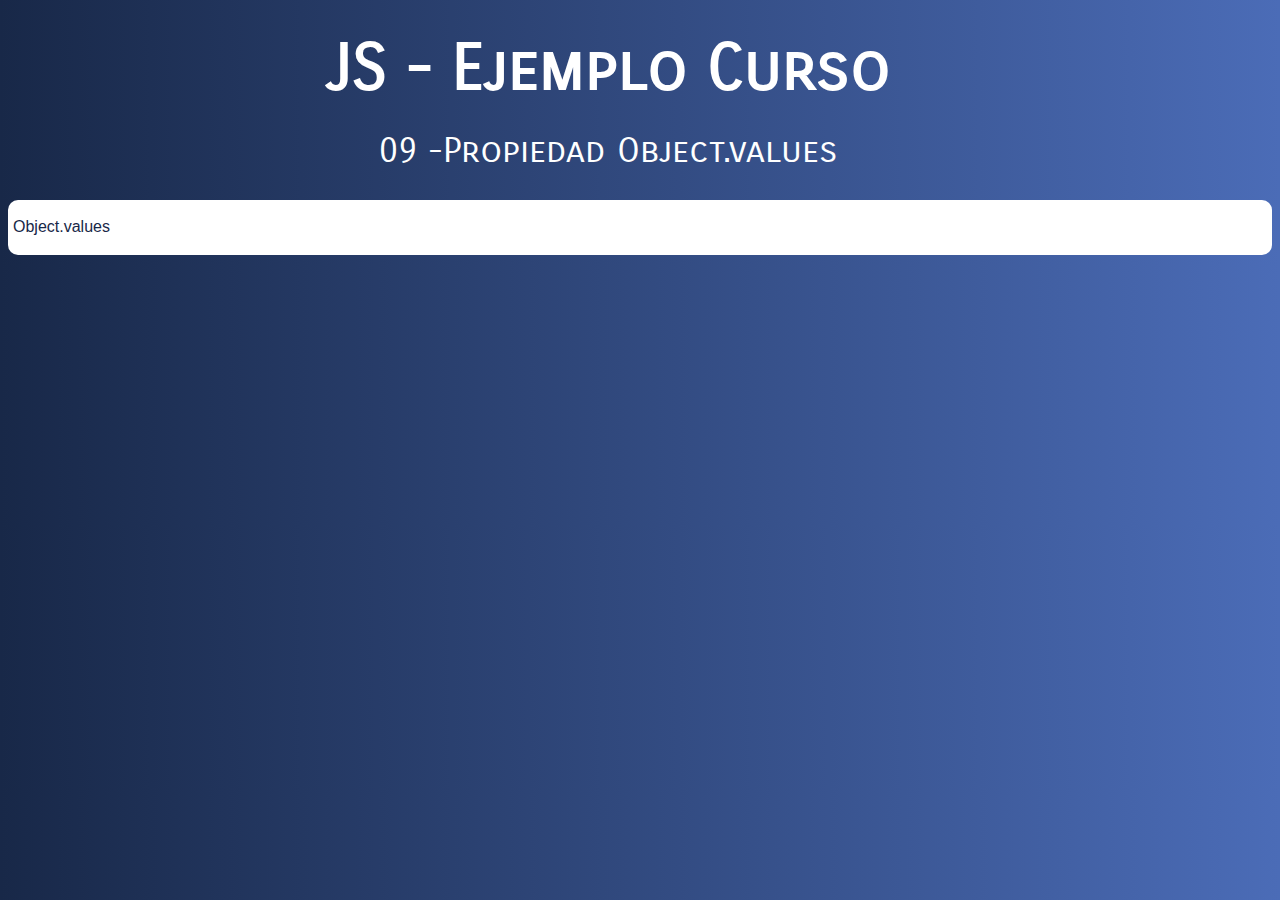
==== index.html @ 55593deb "primer commit" ====
<!DOCTYPE html>
<html lang="en">
<head>
    <meta charset="UTF-8">
    <meta name="viewport" content="width=device-width, initial-scale=1.0">
    <title>Document</title>
    <link href="https://fonts.googleapis.com/css2?family=Carrois+Gothic+SC&display=swap" rel="stylesheet"> 
    <link rel="stylesheet" href="css/style.css">
</head>
<body>

    <div class="contenido">
        <h1>JS - Ejemplo Curso </h1>
        <p id="titulo"></p>
    </div>
    <div id="curso">
        <p>
        <input type="text" name="campo1" id="campo1"><br>
        <input type="text" name="campo2" id="campo2"><br>
        <button id="button" >ENVIAR</button>
        </p>

    </div>
    <div id="info" class="bloque"></div>
    <!-- script donde tengo los datos que voy usar -->
    <script src="js/00-curso.js"></script>
    <!-- script donde tengo las funciones que  voy usar -->
    <script src="js/00-funciones.js"></script>  
    <!-- script de ejemplos -->
   <!--  <script src="js/00-app.js"></script> -->
<!-- 
    <script src="js/01-app.js"></script>  -->
  <!--   <script src="js/02-app.js"></script> -->
   <!--  <script src="js/03-app.js"></script> -->
   <!--  <script src="js/04-app.js"></script> -->
   <!--  <script src="js/05-app.js"></script>  -->
    <!-- <script src="js/06-app.js"></script>  -->
   <!--  <script src="js/07-app.js"></script>  -->
    <!-- <script src="js/08-app.js"></script>  -->
    <script src="js/09-app.js"></script> 
<!-- Array Methods -->
<!--  <script src="js/10-app.js"></script>  -->
<!--  <script src="js/11-app.js"></script> -->
<!--  <script src="js/12-app.js"></script>  -->
<!--  <script src="js/13-app.js"></script>  -->
 <!-- <script src="js/13-app_01.js"></script>  -->
<!--  <script src="js/14-app.js"></script>  -->
<!--  <script src="js/15-app.js"></script>  -->
<!-- EJERCICIOS -->
<!--  <script src="js/99-app.js"></script>  -->
 <!-- <script src="js/99-app-01.js"></script> --> 
 <!-- <script src="js/99-app-02.js"></script>  -->
<!--  <script src="js/99-app-03.js"></script> --> 

    
</body>
</html>
---- css/style.css ----
body {
    background: #4b6cb7;  /* fallback for old browsers */
    background: -webkit-linear-gradient(to right, #182848, #4b6cb7);  /* Chrome 10-25, Safari 5.1-6 */
    background: linear-gradient(to right, #182848, #4b6cb7); /* W3C, IE 10+/ Edge, Firefox 16+, Chrome 26+, Opera 12+, Safari 7+ */
}

h1, p, a {
    font-family: 'Carrois Gothic SC', sans-serif;
    display: block;
    text-align: center;
    line-height:.8;
    color: white;
}
.contenido {
    max-width: 1200px;
   /*  margin: 5rem auto 0 auto; */
    color: white;
    font-size: 3rem;
    font-family: 'Carrois Gothic SC', sans-serif;
}
h1 {
    font-size: 4rem;
}
a {
    font-size: 1.4rem;
}
p {
    font-size: 2.2rem;
}

.hashtag {
    font-family: Arial, Helvetica, sans-serif;
}

#texto {
    background-color: white;
    color :#182848;
    margin: 0px;
    
}

#texto p {
    text-align: left;
    color :#182848;
    font-size: 1,4rem;
    padding: 10px 5px;
}

#curso, #leccion {
    background-color: white;
    color :#182848;
    border-radius: 10px;
    padding: 5px 5px;
    text-align: left;
}

#curso  p {
    color:#182848;
    text-align: left;
    font-family: Verdana, Geneva, Tahoma, sans-serif;
    font-size: 16px;
}
#leccion  p {
    color:#182848;
    text-align: left;
    font-family: Verdana, Geneva, Tahoma, sans-serif;
    font-size: 16px;
}

.destacado {
    border : 5px solid red;
}
/* clases para todos los elementos donde mostramos informacion, debe cntrastar con el fondo general */
.bloque {
    background-color: white;
    color :#182848;
    border-radius: 10px;
    padding: 5px 5px;
    text-align: left;
    margin-top:5px;
}

.bloque  p {
    color:#182848;
    text-align: left;
    font-family: Verdana, Geneva, Tahoma, sans-serif;
    font-size: 16px;
}

.bloque ul li {
    text-align: left;

}
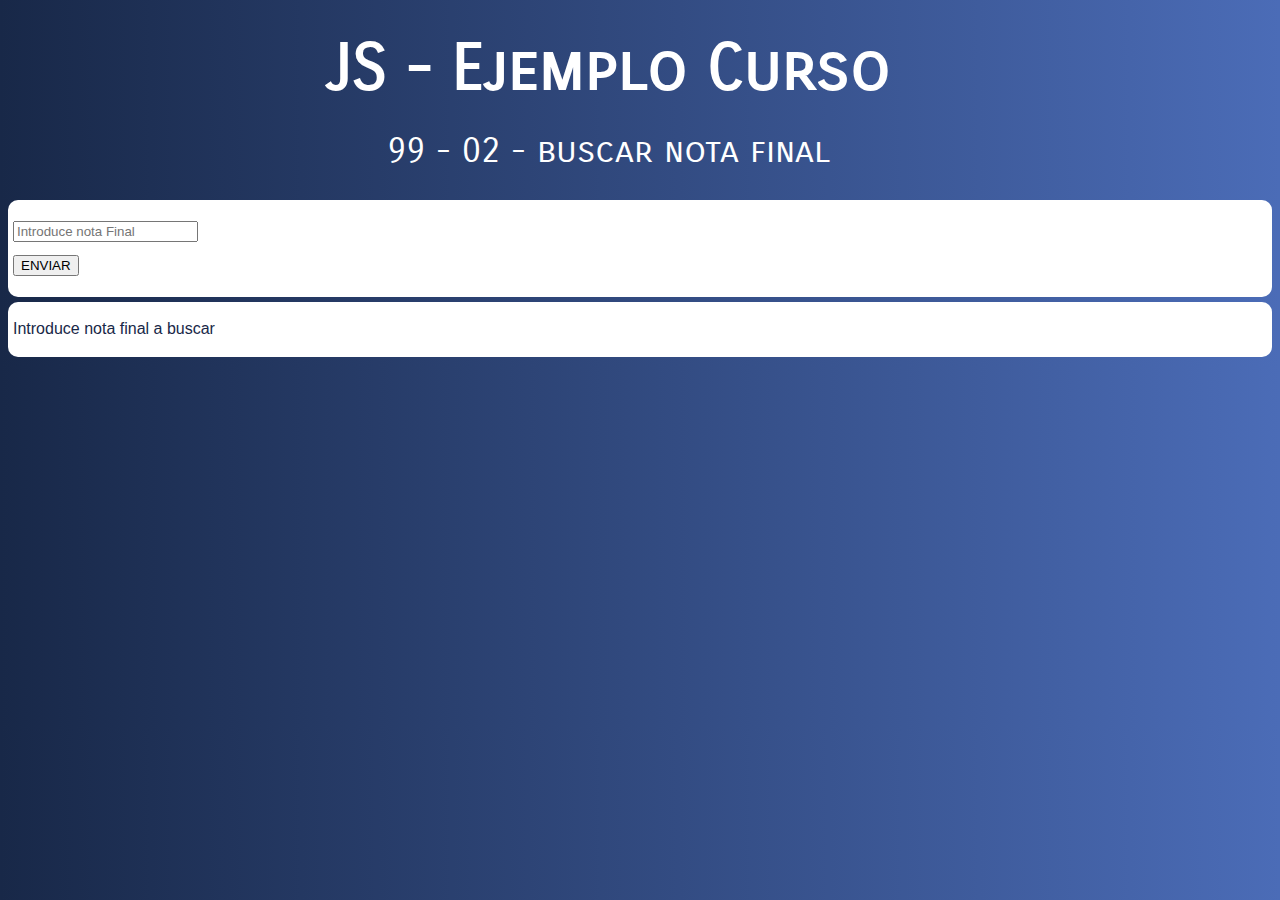
==== commit 041099a0: "actualizacion ejercicios" ====
--- a/index.html
+++ b/index.html
@@ -1,5 +1,5 @@
 <!DOCTYPE html>
-<html lang="en">
+<html lang="es">
 <head>
     <meta charset="UTF-8">
     <meta name="viewport" content="width=device-width, initial-scale=1.0">
@@ -27,30 +27,31 @@
     <!-- script donde tengo las funciones que  voy usar -->
     <script src="js/00-funciones.js"></script>  
     <!-- script de ejemplos -->
-   <!--  <script src="js/00-app.js"></script> -->
-<!-- 
-    <script src="js/01-app.js"></script>  -->
-  <!--   <script src="js/02-app.js"></script> -->
-   <!--  <script src="js/03-app.js"></script> -->
-   <!--  <script src="js/04-app.js"></script> -->
-   <!--  <script src="js/05-app.js"></script>  -->
+    <!-- <script src="js/00-app.js"></script> -->
+
+    <!-- <script src="js/01-app.js"></script> --> 
+   <!--  <script src="js/02-app.js"></script> -->
+  <!--   <script src="js/03-app.js"></script> -->
+    <!-- <script src="js/04-app.js"></script> -->
+    <!-- <script src="js/05-app.js"></script>  -->
     <!-- <script src="js/06-app.js"></script>  -->
-   <!--  <script src="js/07-app.js"></script>  -->
+    <!-- <script src="js/07-app.js"></script>  -->
     <!-- <script src="js/08-app.js"></script>  -->
-    <script src="js/09-app.js"></script> 
+    <!-- <script src="js/09-app.js"></script>  -->
 <!-- Array Methods -->
-<!--  <script src="js/10-app.js"></script>  -->
+ <!-- <script src="js/10-app.js"></script>  -->
 <!--  <script src="js/11-app.js"></script> -->
-<!--  <script src="js/12-app.js"></script>  -->
+ <!-- <script src="js/12-app.js"></script>  -->
+<!--  <script src="js/12-app-01.js"></script>  --> 
 <!--  <script src="js/13-app.js"></script>  -->
  <!-- <script src="js/13-app_01.js"></script>  -->
 <!--  <script src="js/14-app.js"></script>  -->
 <!--  <script src="js/15-app.js"></script>  -->
 <!-- EJERCICIOS -->
-<!--  <script src="js/99-app.js"></script>  -->
- <!-- <script src="js/99-app-01.js"></script> --> 
- <!-- <script src="js/99-app-02.js"></script>  -->
-<!--  <script src="js/99-app-03.js"></script> --> 
+ <!-- <script src="js/99-app.js"></script>  -->
+<!--  <script src="js/99-app-01.js"></script>  -->
+ <script src="js/99-app-02.js"></script> 
+ <!-- <script src="js/99-app-03.js"></script>  -->
 
     
 </body>
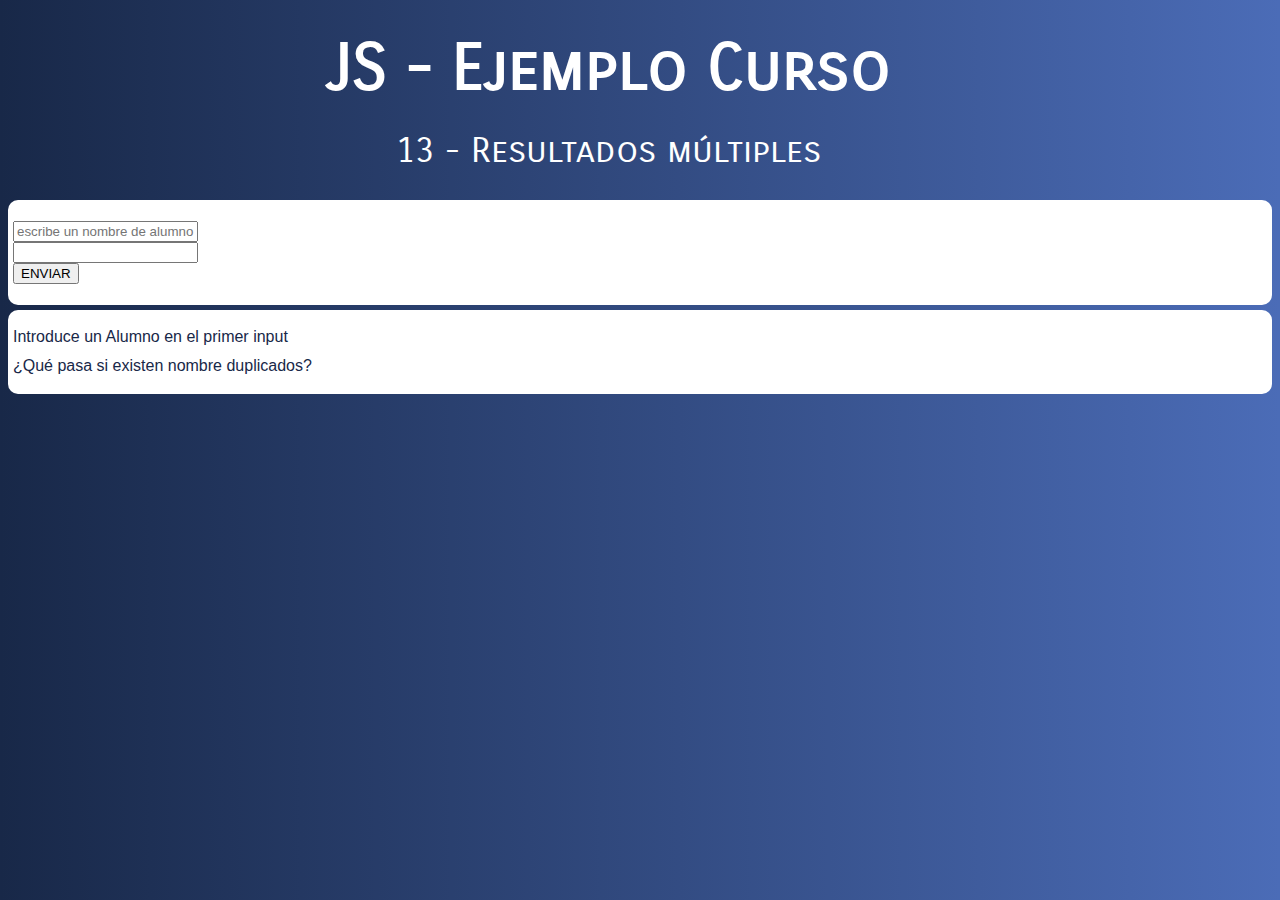
==== commit d46b2680: "pequeños cambios" ====
--- a/index.html
+++ b/index.html
@@ -40,18 +40,19 @@
     <!-- <script src="js/09-app.js"></script>  -->
 <!-- Array Methods -->
  <!-- <script src="js/10-app.js"></script>  -->
-<!--  <script src="js/11-app.js"></script> -->
- <!-- <script src="js/12-app.js"></script>  -->
-<!--  <script src="js/12-app-01.js"></script>  --> 
-<!--  <script src="js/13-app.js"></script>  -->
+ <!-- <script src="js/11-app.js"></script> -->
+<!--  <script src="js/11-app-01.js"></script> -->
+<!--  <script src="js/12-app.js"></script>  -->
+
+ <script src="js/13-app.js"></script> 
  <!-- <script src="js/13-app_01.js"></script>  -->
 <!--  <script src="js/14-app.js"></script>  -->
 <!--  <script src="js/15-app.js"></script>  -->
 <!-- EJERCICIOS -->
- <!-- <script src="js/99-app.js"></script>  -->
+ <!-- <script src="js/99-app.js"></script> --> 
 <!--  <script src="js/99-app-01.js"></script>  -->
- <script src="js/99-app-02.js"></script> 
- <!-- <script src="js/99-app-03.js"></script>  -->
+ <!-- <script src="js/99-app-02.js"></script> --> 
+<!--  <script src="js/99-app-03.js"></script>  -->
 
     
 </body>
--- a/css/style.css
+++ b/css/style.css
@@ -92,5 +92,9 @@
 
 }
 
+li a {
+    text-align: left;
+    color : blue;
+}
 
 
